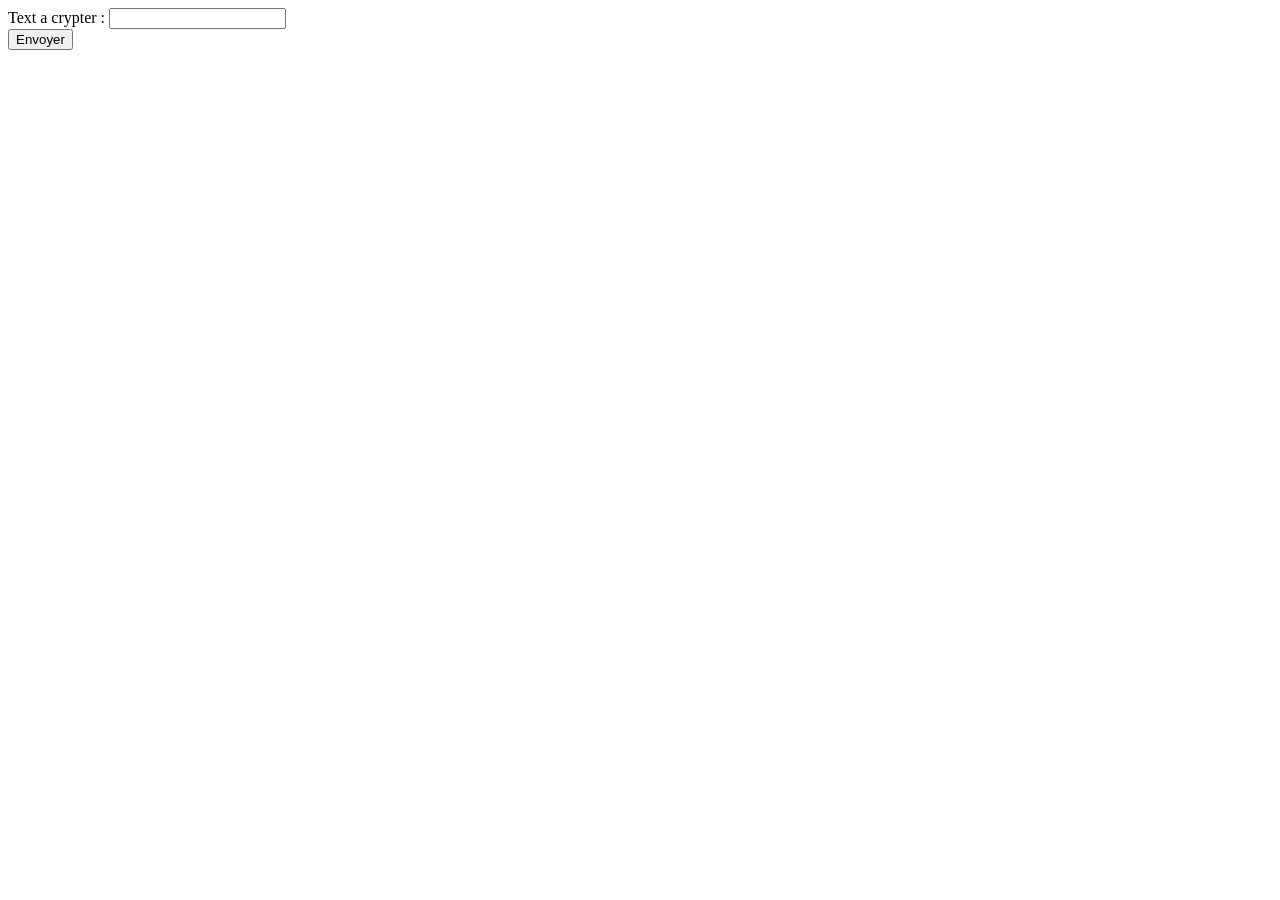
==== frontend/crypt/index.html @ 2e4675b9 "Add files via upload frontend" ====
<!DOCTYPE html>
<html lang="en">
<head>
    <meta charset="UTF-8">
    <meta name="viewport" content="width=device-width, initial-scale=1.0">
    <title>Crypter</title>

    <!-- link CSS -->
    <link rel="stylesheet" href="../src/style.css">
</head>
<body>
    <div>
        <div>
            <label for="text">Text a crypter :</label>
            <input type="text" name="text" id="text">
        </div>

        <input type="submit" value="Envoyer" id="btn">
    </div>

    <div id="result"></div>

    <!-- link JS -->
    <script src="../src/js/crypt.js"></script>
</body>
</html>
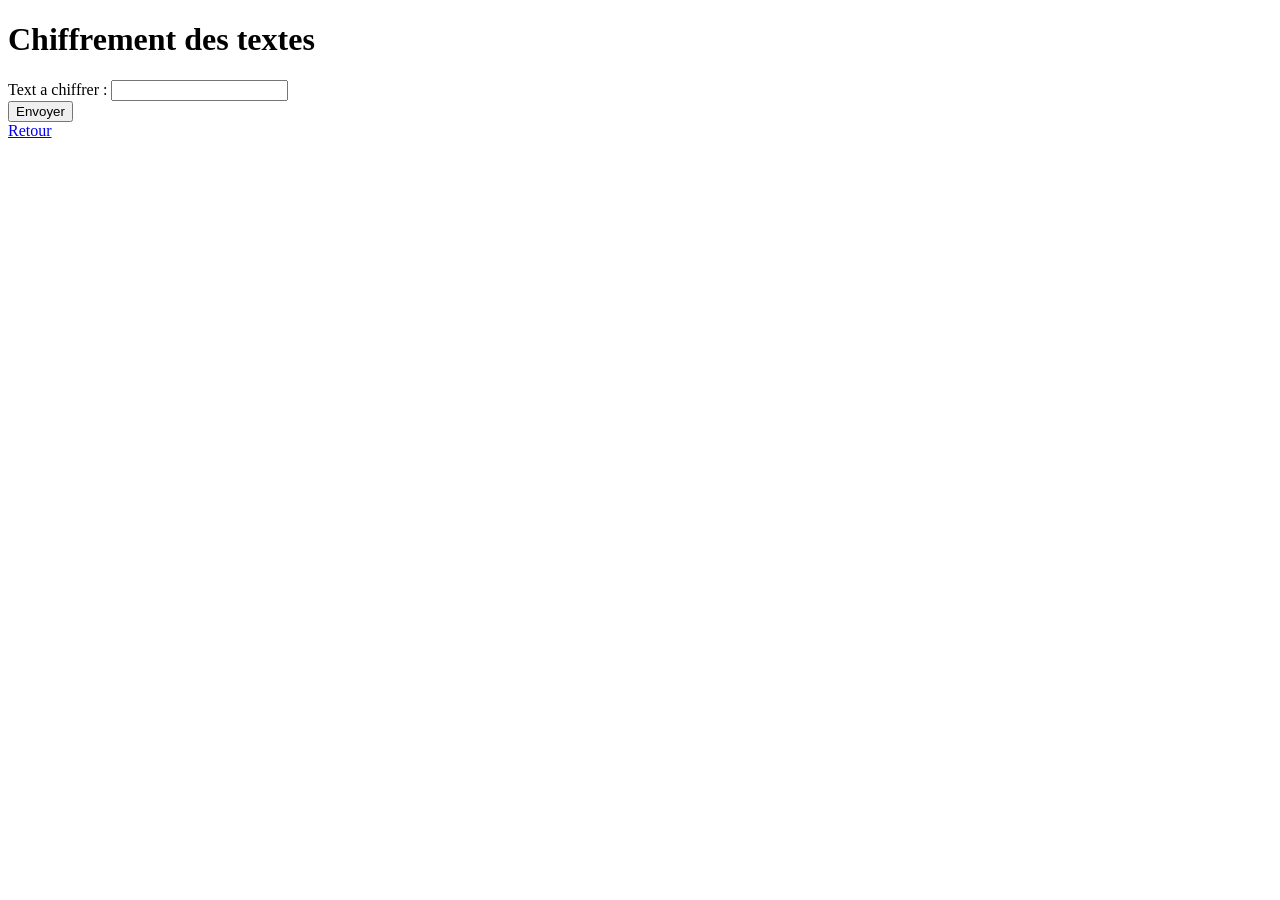
==== commit 867d6ce7: "Update label text and add return link in index.html" ====
--- a/frontend/crypt/index.html
+++ b/frontend/crypt/index.html
@@ -10,8 +10,10 @@
 </head>
 <body>
     <div>
+        <h1>Chiffrement des textes</h1>
+        
         <div>
-            <label for="text">Text a crypter :</label>
+            <label for="text">Text a chiffrer :</label>
             <input type="text" name="text" id="text">
         </div>
 
@@ -20,7 +22,9 @@
 
     <div id="result"></div>
 
+    <a href="../index.html">Retour</a>
+
     <!-- link JS -->
     <script src="../src/js/crypt.js"></script>
 </body>
-</html>+</html>
